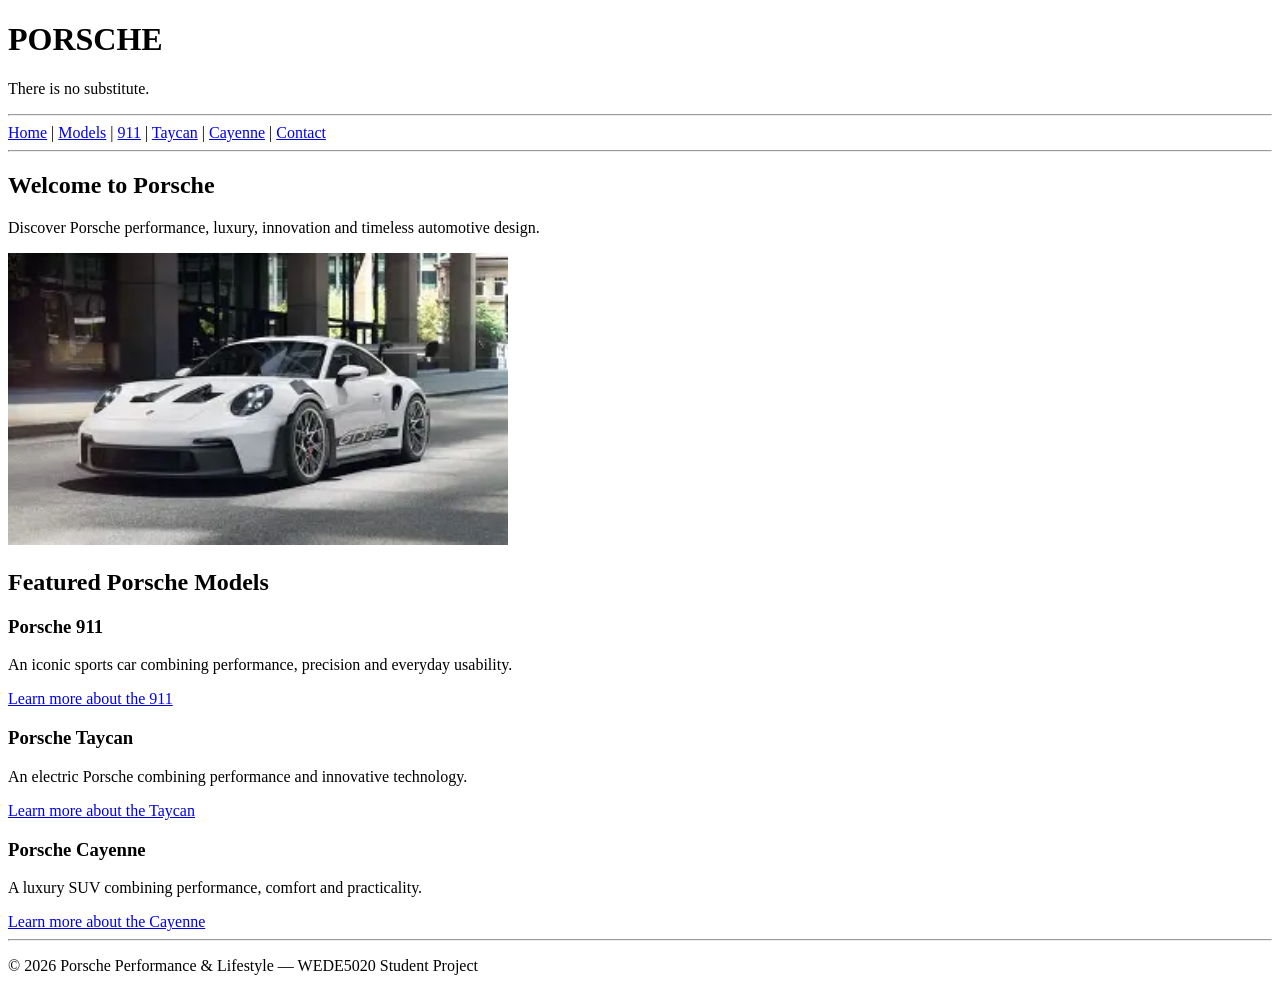
==== Index.HTML @ ad6c8822 "Add prosche website files" ====
<!DOCTYPE html>
<html lang="en">

<head>
    <meta charset="UTF-8">
    <meta name="viewport" content="width=device-width, initial-scale=1.0">
    <title>Porsche | Home</title>
</head>

<body>

    <h1>PORSCHE</h1>

    <p>There is no substitute.</p>

    <hr>

    <nav>
        <a href="index.html">Home</a> |
        <a href="models.html">Models</a> |
        <a href="911.html">911</a> |
        <a href="taycan.html">Taycan</a> |
        <a href="cayenne.html">Cayenne</a> |
        <a href="contact.html">Contact</a>
    </nav>

    <hr>

    <h2>Welcome to Porsche</h2>

    <p>
        Discover Porsche performance, luxury, innovation and
        timeless automotive design.
    </p>

    <img src="Porsche 911 GT3 RS.webp"
         alt="Porsche 911 GT3 RS"
         width="500">

    <h2>Featured Porsche Models</h2>

    <h3>Porsche 911</h3>
    <p>
        An iconic sports car combining performance,
        precision and everyday usability.
    </p>

    <a href="911.html">Learn more about the 911</a>

    <h3>Porsche Taycan</h3>
    <p>
        An electric Porsche combining performance
        and innovative technology.
    </p>

    <a href="taycan.html">Learn more about the Taycan</a>

    <h3>Porsche Cayenne</h3>
    <p>
        A luxury SUV combining performance,
        comfort and practicality.
    </p>

    <a href="cayenne.html">Learn more about the Cayenne</a>

    <hr>

    <footer>
        <p>© 2026 Porsche Performance & Lifestyle — WEDE5020 Student Project</p>
    </footer>

</body>

</html>
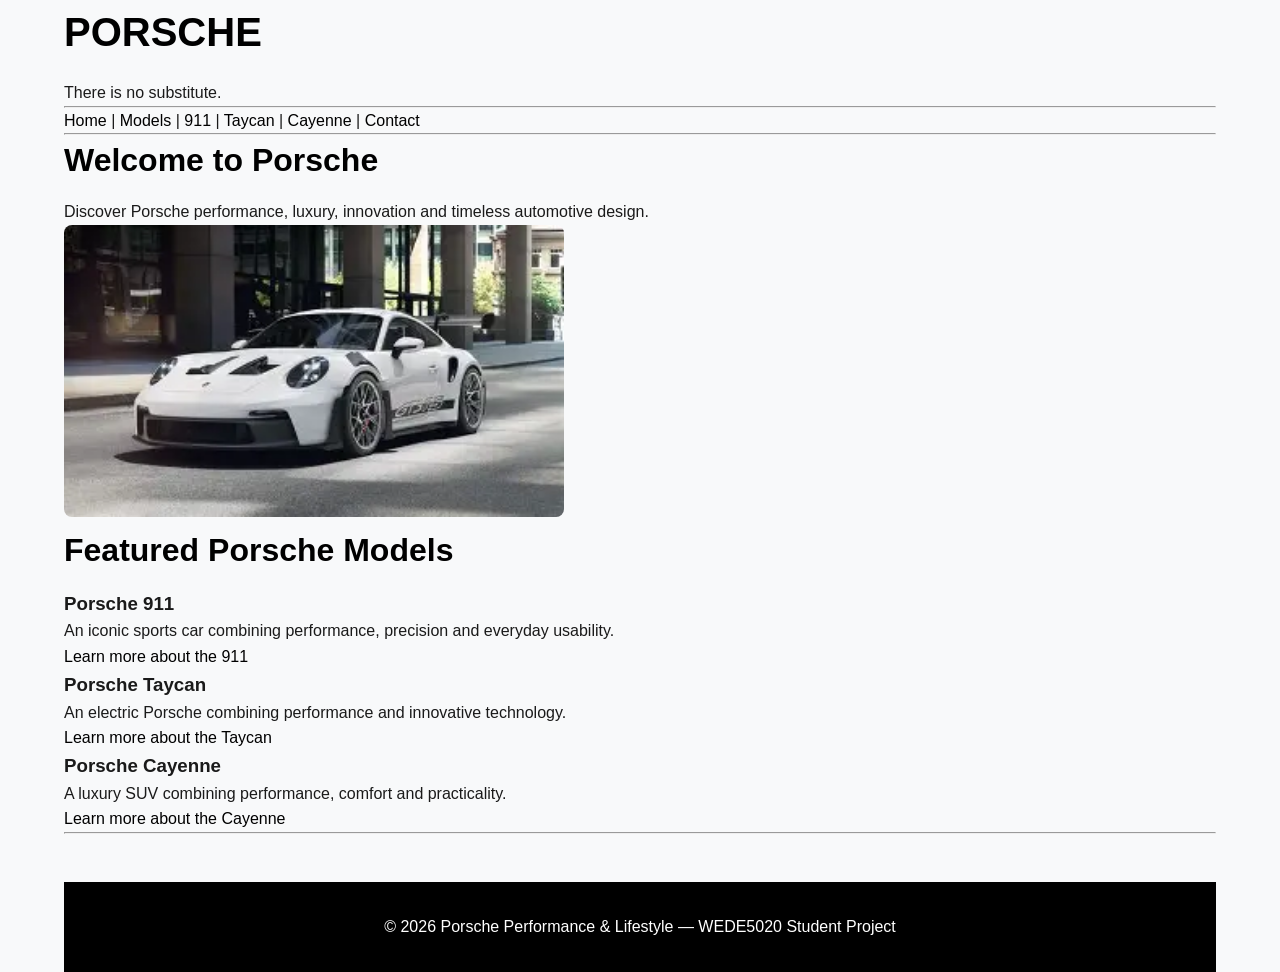
==== commit 835e991d: "Part 2 - Added style.css responsive design and contact page" ====
--- a/Index.HTML
+++ b/Index.HTML
@@ -5,6 +5,8 @@
     <meta charset="UTF-8">
     <meta name="viewport" content="width=device-width, initial-scale=1.0">
     <title>Porsche | Home</title>
+     <link rel="stylesheet"
+    href="style.css">
 </head>
 
 <body>
--- a/style.css
+++ b/style.css
@@ -0,0 +1,94 @@
+* { margin:0; padding:0; box-sizing:border-box; }
+
+body {
+  font-family: Arial, sans-serif;
+  font-size: 1rem;
+  line-height: 1.6;
+  color: #1a1a1a;
+  background: #f8f9fa;
+  padding: 0 5%;
+}
+
+h1, h2 { color:#000; font-weight:700; }
+h1 { font-size:2.5rem; margin-bottom:1rem; }
+h2 { font-size:2rem; margin-bottom:0.8rem; }
+
+a { text-decoration:none; color:#000; }
+a:hover { color:#cc0000; }
+
+header {
+  display:flex;
+  justify-content:space-between;
+  align-items:center;
+  padding:1.5rem 0;
+  background:#fff;
+  border-bottom:3px solid #000;
+}
+
+nav ul {
+  display:flex;
+  list-style:none;
+  gap:1rem;
+}
+
+nav ul li a {
+  font-weight:600;
+  padding:0.5rem 1rem;
+}
+
+nav ul li a:hover {
+  background:#000;
+  color:#fff;
+  border-radius:4px;
+}
+
+.hero {
+  display:grid;
+  grid-template-columns:1fr 1fr;
+  gap:2.5rem;
+  margin:3rem 0;
+  align-items:center;
+}
+
+.welcome, .card {
+  background:#fff;
+  padding:1.5rem;
+  border-radius:12px;
+  box-shadow:0 4px 12px rgba(0,0,0,0.1);
+  margin-bottom:1.5rem;
+}
+
+.btn {
+  background:#000;
+  color:#fff;
+  padding:0.8rem 1.5rem;
+  border-radius:6px;
+  border:none;
+  cursor:pointer;
+  display:inline-block;
+}
+
+.btn:hover { background:#cc0000; }
+
+img { max-width:100%; height:auto; border-radius:8px; }
+
+footer {
+  background:#000;
+  color:#fff;
+  text-align:center;
+  padding:2rem 0;
+  margin-top:3rem;
+}
+
+/* RESPONSIVE - FOR RUBRIC */
+@media (max-width:1024px) {
+  .hero { grid-template-columns:1fr; }
+  body { padding:0 3%; }
+}
+
+@media (max-width:768px) {
+  header { flex-direction:column; gap:1rem; }
+  nav ul { flex-direction:column; text-align:center; width:100%; }
+  .hero { grid-template-columns:1fr; }
+  h1 { font-size:1.8rem; }
+}
